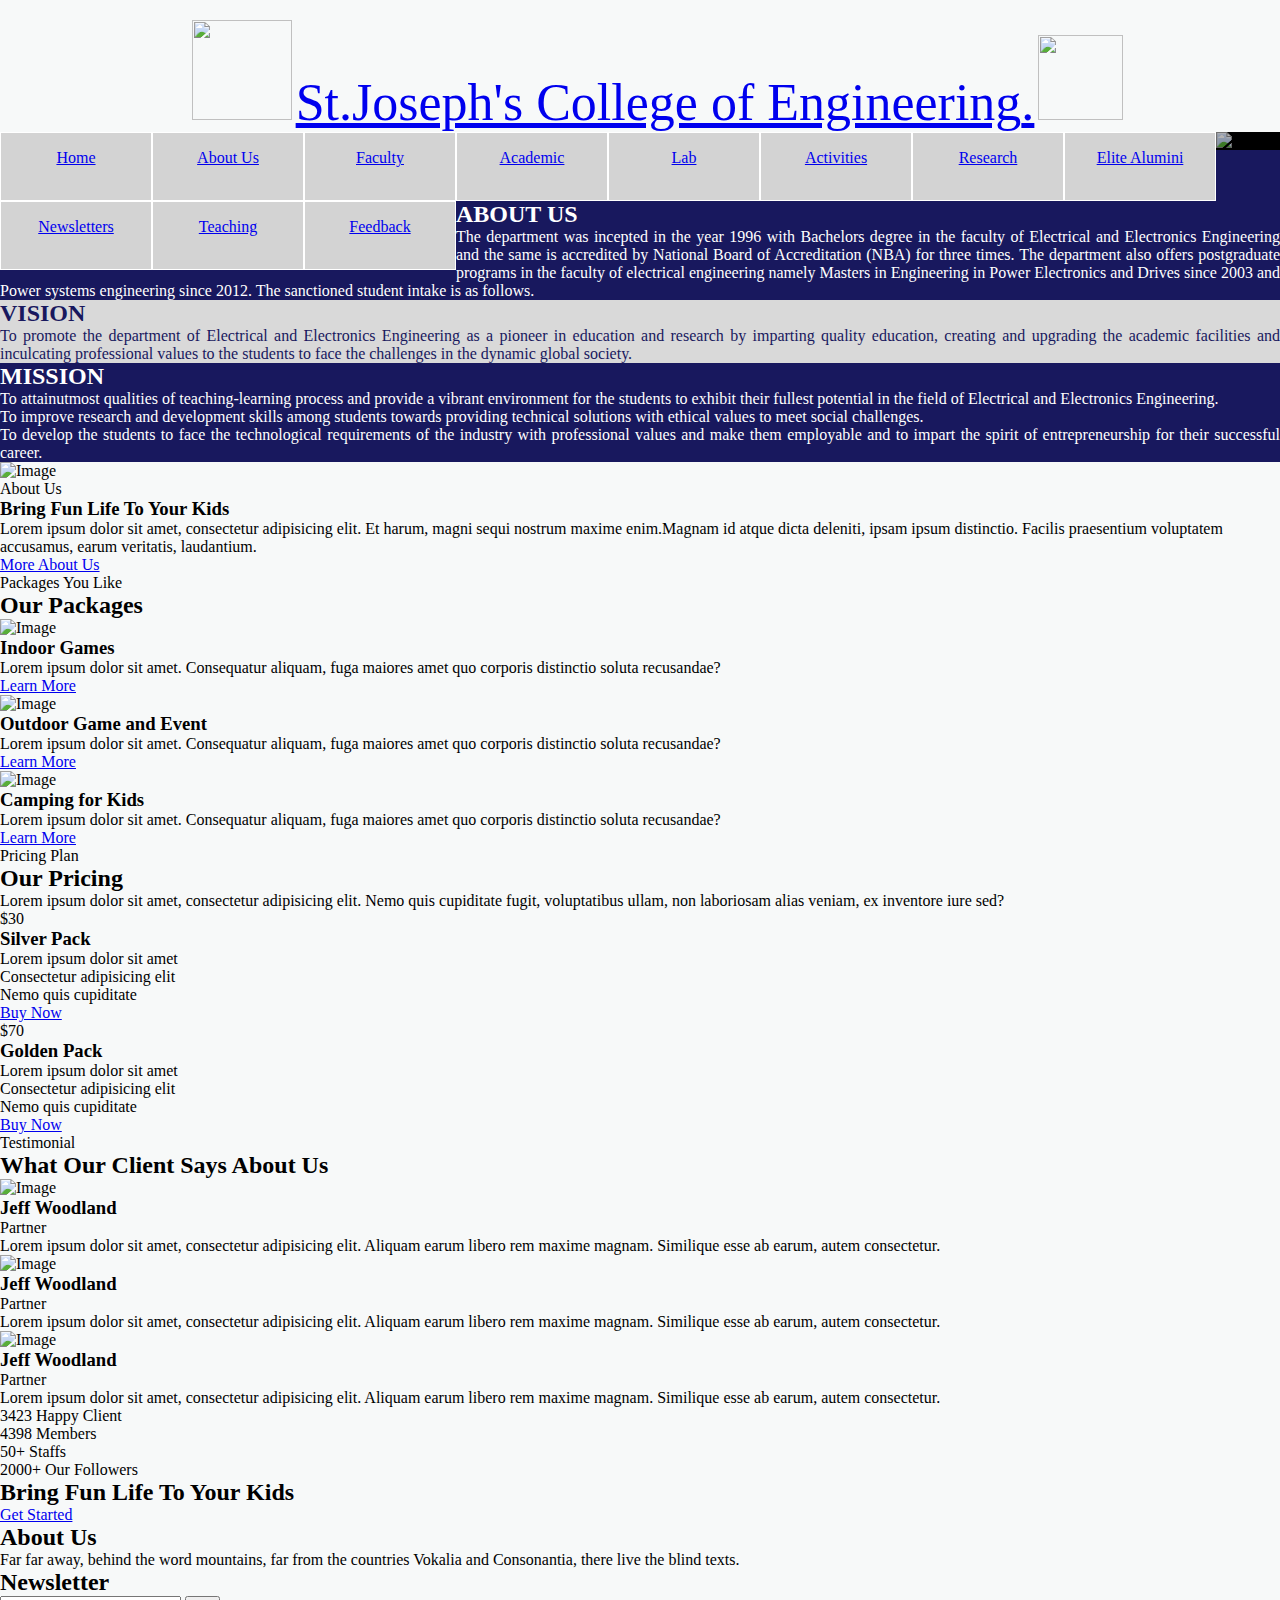
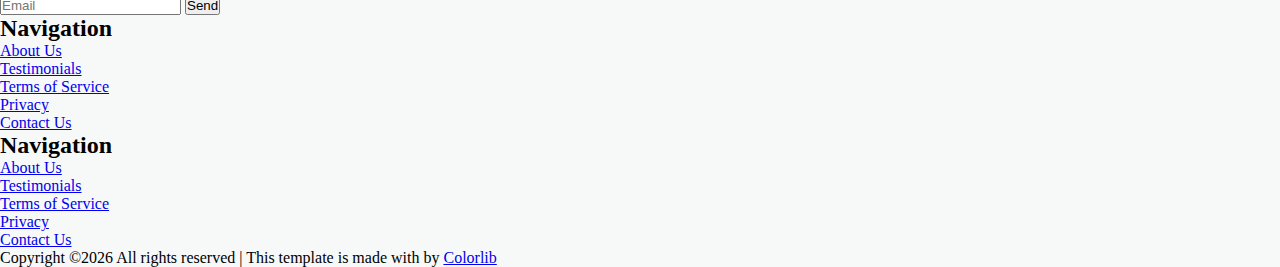
==== index1.html @ 55a64c1e "Add files via upload" ====
<!doctype html>
<html lang="en">
<style>
	*{
		margin: 0px;
		padding: 0px;
	}
	body {
		background-color: #F7F9F9;
		margin-top: 20px;
		
	}
	#container ul{
		list-style: none;
	}
	#container ul li{
		background-color: #D3D3D3;
		width: 150px;
		border: 1px solid white;
		height: 67px;
		line-height: 50px;
		text-align: center; 
		float:left;
		color: white;
	}
	#container ul li:hover{
		background-color: #85C1E9;
	}
	#container ul ul{
		display: none;
	}
	#container ul li:hover > ul{
		display: block;
	}	
</style>	
  <head>
    <title>EEE Department | SJCE</title>
    <meta charset="utf-8">
    <meta name="viewport" content="width=device-width, initial-scale=1, shrink-to-fit=no">

    <link href="https://fonts.googleapis.com/css?family=DM+Sans:300,400,700|Indie+Flower" rel="stylesheet">
    

    <link rel="stylesheet" href="fonts/icomoon/style.css">
    <link rel="stylesheet" href="css/bootstrap.min.css">
    <link rel="stylesheet" href="css/bootstrap-datepicker.css">
    <link rel="stylesheet" href="css/jquery.fancybox.min.css">
    <link rel="stylesheet" href="css/owl.carousel.min.css">
    <link rel="stylesheet" href="css/owl.theme.default.min.css">
    <link rel="stylesheet" href="fonts/flaticon/font/flaticon.css">
    <link rel="stylesheet" href="css/aos.css">

    <!-- MAIN CSS -->
    <link rel="stylesheet" href="css/style.css">

  </head>

  <body data-spy="scroll" data-target=".site-navbar-target" data-offset="300">

    
    <div class="site-wrap" id="home-section">

      <div class="site-mobile-menu site-navbar-target">
        <div class="site-mobile-menu-header">
          <div class="site-mobile-menu-close mt-3">
            <span class="icon-close2 js-menu-toggle"></span>
          </div>
        </div>
        <div class="site-mobile-menu-body"></div>
      </div>



      <header class="site-navbar site-navbar-target" role="banner">

        <div class="container mb-3" style="align-content: center; text-align: center; position: center">
          <div class="d-flex align-items-center" style="align-content: center;text-align: center; padding-left: 35px">
            <div class="site-logo mr-auto" style="text-align: center; position: center">
              <img src="images/SJCE%20Logo.png" height="100px" width="100px">
              <a href="index.html" style="font-size: 52px">St.Joseph's College of Engineering<span class="text-primary">.</span></a>
              <img src="images/26thYear.png" height="85px" width="85px">
            </div>
          </div>
        </div>


        <div id="container">
          <ul>
		          <li><a href="home.html" class="nav-link">Home</a></li>	  
                  <li><a href="about us.html" class="nav-link">About Us</a></li>
                  <li><a href="faculty.html" class="nav-link">Faculty</a>
					  <ul>
						  <li><a href="profile.html" class="nav-link">Profile</a></li>
						  <li><a href="publication.html" class="nav-link">Publication</a></li>
						  <li><a href="FDP&worshop.html" class="nav-link">FDP & Worshop</a></li>
				      </ul>		  
			      </li>
                  <li><a href="academic.html" class="nav-link">Academic</a>
					  <ul>
						  <li><a href="placement Records.html" class="nav-link">Placement Records</a></li>
						  <li><a href="university ranks.html" class="nav-link">University Ranks</a></li>
						  <li><a href="syllabus.html" class="nav-link">Syllabus</a></li>						 
						  <li><a href="anna university rank holders.html" class="nav-link">Rank Holders AU </a></li>
						  <li><a href="department toppers.html" class="nav-link">Department Toppers</a></li>
						  <li><a href="higher studies details.html" class="nav-link">Higher Studies Details</a></li>
			              <li><a href="advisory board member.html" class="nav-link">Advisory Board Member</a></li>
						  <li><a href="magazine.html" class="nav-link">Magazine</a></li>
					  </ul>
				  </li>
                  <li><a href="lab.html" class="nav-link">Lab</a></li>	
			      <li><a href="activities.html" class="nav-link">Activities</a>
					  <ul>
						  <li><a href="iv.html" class="nav-link">Industrial Visit</a></li>
						  <li><a href="ngo and activities.html" class="nav-link">NGO Activity</a></li>
						  <li><a href="gl.html" class="nav-link">Guest Lecture</a></li>
						  <li><a href="sympo.html" class="nav-link">Symposium</a></li>
						  <li><a href="ieee.html" class="nav-link">IEEE</a></li>
						  <li><a href="edcell.html" class="nav-link">ED Cell</a></li>
					  </ul>	  
					  
			      </li>
				  <li><a href="research.html" class="nav-link">Research</a>
					  <ul>
						  <li><a href="funded projects.html" class="nav-link">Funded Projects</a></li>
						  <li><a href="mou and activities.html" class="nav-link">MOU & Activities</a></li>
						  <li><a href="nodal center.html" class="nav-link">Nodal Center</a></li>
						  <li><a href="supervisor and student.html" class="nav-link">Supervisor and Student</a></li>
					  </ul>	  
			      </li>
			      <li><a href="elitealumini.html" class="nav-link">Elite Alumini</a></li>
				  <li><a href="newsletters.html" class="nav-link">Newsletters</a></li>
				  <li><a href="teaching.html" class="nav-link">Teaching</a></li>
				  <li><a href="feedback.html" class="nav-link">Feedback</a></li>                  
          </ul>
        </div>

       

      </header>

    <div class="ftco-blocks-cover-1">
       
      <div class="site-section-cover overlay" style="align-items: center; background-color: #000000">
          <img src="images/IMG_20190727_101629-scaled.jpg" alt="Image" class="img-fluid" style="opacity: 0.7">
      </div>
    </div>

      <div class="site-section">
        <div class="container">
          <div class="row">
            <div class="block-2 red" style="background-color: #18185e; color: #FFFFFF">
              <span class="wrap-icon" style="background-color: #3c3ca3">
                  <span class="icon-home"></span>
              </span>
              <h2>ABOUT US</h2>
              <p align="justify" style="color: #FFFFFF">The department was incepted in the year 1996 with Bachelors degree in the faculty of Electrical and Electronics Engineering and the same is accredited by National Board of Accreditation (NBA) for three times. The department also offers postgraduate programs in the faculty of electrical engineering namely Masters in Engineering in Power Electronics and Drives since 2003 and Power systems engineering since 2012. The sanctioned student intake is as follows.</p>
            </div>
          </div>
          <div class="row">
            <div class="block-2 yellow" style="background-color: #d9d9d9; color: #18185e">
              <span class="wrap-icon" style="background-color: #9e9e9e">
                <span class="icon-person" style="color: #18185e"></span>
              </span>
              <h2 style="color: #18185e">VISION</h2>
              <p align="justify" style="color: #18185e">To promote the department of Electrical and Electronics Engineering as a pioneer in education and research by imparting quality education, creating and upgrading the academic facilities and inculcating professional values to the students to face the challenges in the dynamic global society.</p>
            </div>
          </div>
          <div class="row">
            <div class="block-2 teal" style="background-color: #18185e; color: #FFFFFF">
                <span class="wrap-icon" style="background-color: #3c3ca3">
                    <span class="icon-cog"></span>
                </span>
              <h2>MISSION</h2>
              <p align="justify">
              <ul style="text-align: justify">
                <li>To attainutmost qualities of teaching-learning process and provide a vibrant environment for the students to exhibit their fullest potential in the field of Electrical and Electronics Engineering.</li>
                <li>To improve research and development skills among students towards providing technical solutions with ethical values to meet social challenges.</li>
                <li>To develop the students to face the technological requirements of the industry with professional values and make them employable and to impart the spirit of entrepreneurship for their successful career.</li>
              </ul>
              </p>
            </div>
          </div>
        </div>
      </div>
    </div>

    <div class="site-section bg-light">
      <div class="container">
        <div class="row">
          <div class="col-md-6 mb-5 mb-md-0">
            <img src="images/img_1.jpg" alt="Image" class="img-fluid">
          </div>
          <div class="col-md-5 ml-auto pl-md-5">
            <span class="text-cursive h5 text-red">About Us</span>
            <h3 class="text-black">Bring Fun Life To Your Kids</h3>
            <p><span>Lorem ipsum dolor sit amet, consectetur adipisicing elit. Et harum, magni sequi nostrum maxime enim.</span><span>Magnam id atque dicta deleniti, ipsam ipsum distinctio. Facilis praesentium voluptatem accusamus, earum veritatis, laudantium.</span></p>

            <p class="mt-5"><a href="#" class="btn btn-warning py-4 btn-custom-1">More About Us</a></p>
          </div>
        </div>
      </div>
    </div>


    <div class="site-section bg-info">
      <div class="container">
        <div class="row mb-5">
          <div class="col-12 text-center">
            <span class="text-cursive h5 text-red d-block">Packages You Like</span>
            <h2 class="text-white">Our Packages</h2>
          </div>
        </div>
        <div class="row">
          <div class="col-lg-4 mb-4 mb-lg-0">
            <div class="package text-center bg-white">
              <span class="img-wrap"><img src="images/flaticon/svg/001-jigsaw.svg" alt="Image" class="img-fluid"></span>
              <h3 class="text-teal">Indoor Games</h3>
              <p>Lorem ipsum dolor sit amet. Consequatur aliquam, fuga maiores amet quo corporis distinctio soluta recusandae?</p>
              <p><a href="#" class="btn btn-primary btn-custom-1 mt-4">Learn More</a></p>
            </div>
          </div>
          <div class="col-lg-4 mb-4 mb-lg-0">
            <div class="package text-center bg-white">
              <span class="img-wrap"><img src="images/flaticon/svg/002-target.svg" alt="Image" class="img-fluid"></span>
              <h3 class="text-success">Outdoor Game and Event</h3>
              <p>Lorem ipsum dolor sit amet. Consequatur aliquam, fuga maiores amet quo corporis distinctio soluta recusandae?</p>
              <p><a href="#" class="btn btn-warning btn-custom-1 mt-4">Learn More</a></p>
            </div>
          </div>
          <div class="col-lg-4 mb-4 mb-lg-0">
            <div class="package text-center bg-white">
              <span class="img-wrap"><img src="images/flaticon/svg/003-mission.svg" alt="Image" class="img-fluid"></span>
              <h3 class="text-danger">Camping for Kids</h3>
              <p>Lorem ipsum dolor sit amet. Consequatur aliquam, fuga maiores amet quo corporis distinctio soluta recusandae?</p>
              <p><a href="#" class="btn btn-success btn-custom-1 mt-4">Learn More</a></p>
            </div>
          </div>
        </div>
      </div>
    </div>

    <div class="site-section">
      <div class="container">
        <div class="row">
          <div class="col-md-4">
            <span class="text-cursive h5 text-red d-block">Pricing Plan</span>
            <h2 class="text-black">Our Pricing</h2>
            <p>Lorem ipsum dolor sit amet, consectetur adipisicing elit. Nemo quis cupiditate fugit, voluptatibus ullam, non laboriosam alias veniam, ex inventore iure sed?</p>
          </div>
          <div class="col-md-4">
            <div class="pricing teal">
              <span class="price">
                <span>$30</span>
              </span>
              <h3>Silver Pack</h3>
              <ul class="ul-check list-unstyled teal">
                <li>Lorem ipsum dolor sit amet</li>  
                <li>Consectetur adipisicing elit</li>
                <li>Nemo quis cupiditate</li>
              </ul>
              <p><a href="#" class="btn btn-teal btn-custom-1 mt-4">Buy Now</a></p>
            </div>
          </div>
          <div class="col-md-4">
            <div class="pricing danger">
              <span class="price">
                <span>$70</span>
              </span>
              <h3>Golden Pack</h3>
              <ul class="ul-check list-unstyled danger">
                <li>Lorem ipsum dolor sit amet</li>  
                <li>Consectetur adipisicing elit</li>
                <li>Nemo quis cupiditate</li>
              </ul>
              <p><a href="#" class="btn btn-danger btn-custom-1 mt-4">Buy Now</a></p>
            </div>
          </div>
        </div>
      </div>
    </div>
    
    <div class="site-section bg-light">
      <div class="container">
        <div class="row mb-5">
          <div class="col-12 text-center">
            <span class="text-cursive h5 text-red d-block">Testimonial</span>
            <h2 class="text-black">What Our Client Says About Us</h2>
          </div>
        </div>
        <div class="row justify-content-center">
          <div class="col-md-8">
            <div class="testimonial-3-wrap">
              

              <div class="owl-carousel nonloop-block-13">
                <div class="testimonial-3 d-flex">
                  <div class="vcard-wrap mr-5">
                    <img src="images/person_1.jpg" alt="Image" class="vcard img-fluid">
                  </div>
                  <div class="text">
                    <h3>Jeff Woodland</h3>
                    <p class="position">Partner</p>
                    <p>Lorem ipsum dolor sit amet, consectetur adipisicing elit. Aliquam earum libero rem maxime magnam. Similique esse ab earum, autem consectetur.</p>
                  </div>
                </div>

                <div class="testimonial-3 d-flex">
                  <div class="vcard-wrap mr-5">
                    <img src="images/person_3.jpg" alt="Image" class="vcard img-fluid">
                  </div>
                  <div class="text">
                    <h3>Jeff Woodland</h3>
                    <p class="position">Partner</p>
                    <p>Lorem ipsum dolor sit amet, consectetur adipisicing elit. Aliquam earum libero rem maxime magnam. Similique esse ab earum, autem consectetur.</p>
                  </div>
                </div>

                <div class="testimonial-3 d-flex">
                  <div class="vcard-wrap mr-5">
                    <img src="images/person_2.jpg" alt="Image" class="vcard img-fluid">
                  </div>
                  <div class="text">
                    <h3>Jeff Woodland</h3>
                    <p class="position">Partner</p>
                    <p>Lorem ipsum dolor sit amet, consectetur adipisicing elit. Aliquam earum libero rem maxime magnam. Similique esse ab earum, autem consectetur.</p>
                  </div>
                </div>
              </div>

            </div>
          </div>
        </div>
        <div class="row mt-5 justify-content-center">

          <div class="col-md-8">
            

            <div class="row">
              <div class="col-lg-3 text-center">
                <span class="text-teal h2 d-block">3423</span>
                <span>Happy Client</span>
              </div>
              <div class="col-lg-3 text-center">
                <span class="text-yellow h2 d-block">4398</span>
                <span>Members</span>
              </div>
              <div class="col-lg-3 text-center">
                <span class="text-success h2 d-block">50+</span>
                <span>Staffs</span>
              </div>
              <div class="col-lg-3 text-center">
                <span class="text-danger h2 d-block">2000+</span>
                <span>Our Followers</span>
              </div>
            </div>

          </div>
        </div>
      </div>
    </div>


    <div class="site-section py-5 bg-warning">
      <div class="container">
        <div class="row justify-content-center">
          <div class="col-md-12 d-flex">
          <h2 class="text-white m-0">Bring Fun Life To Your Kids</h2>
          <a href="#" class="btn btn-primary btn-custom-1 py-3 px-5 ml-auto">Get Started</a>
          </div>
        </div>
      </div>
    </div>

    

    <footer class="site-footer">
      <div class="container">
        <div class="row">
          <div class="col-lg-4">
            <h2 class="footer-heading mb-3">About Us</h2>
                <p class="mb-5">Far far away, behind the word mountains, far from the countries Vokalia and Consonantia, there live the blind texts. </p>

                <h2 class="footer-heading mb-4">Newsletter</h2>
                <form action="#" class="d-flex" class="subscribe">
                  <input type="text" class="form-control mr-3" placeholder="Email">
                  <input type="submit" value="Send" class="btn btn-primary">
                </form>
          </div>
          <div class="col-lg-8 ml-auto">
            <div class="row">
              <div class="col-lg-4 ml-auto">
                <h2 class="footer-heading mb-4">Navigation</h2>
                <ul class="list-unstyled">
                  <li><a href="#">About Us</a></li>
                  <li><a href="#">Testimonials</a></li>
                  <li><a href="#">Terms of Service</a></li>
                  <li><a href="#">Privacy</a></li>
                  <li><a href="#">Contact Us</a></li>
                </ul>
              </div>
              <div class="col-lg-4">
                <h2 class="footer-heading mb-4">Navigation</h2>
                <ul class="list-unstyled">
                  <li><a href="#">About Us</a></li>
                  <li><a href="#">Testimonials</a></li>
                  <li><a href="#">Terms of Service</a></li>
                  <li><a href="#">Privacy</a></li>
                  <li><a href="#">Contact Us</a></li>
                </ul>
                
              </div>

              
              
            </div>
          </div>
        </div>
        <div class="row pt-5 mt-5 text-center">
          <div class="col-md-12">
            <div class="border-top pt-5">
              <p>
            <!-- Link back to Colorlib can't be removed. Template is licensed under CC BY 3.0. -->
            Copyright &copy;<script>document.write(new Date().getFullYear());</script> All rights reserved | This template is made with <i class="icon-heart text-danger" aria-hidden="true"></i> by <a href="https://colorlib.com" target="_blank" >Colorlib</a>
            <!-- Link back to Colorlib can't be removed. Template is licensed under CC BY 3.0. -->
            </p>
            </div>
          </div>

        </div>
      </div>
    </footer>

    </div>

    <script src="js/jquery-3.3.1.min.js"></script>
    <script src="js/jquery-migrate-3.0.0.js"></script>
    <script src="js/popper.min.js"></script>
    <script src="js/bootstrap.min.js"></script>
    <script src="js/owl.carousel.min.js"></script>
    <script src="js/jquery.sticky.js"></script>
    <script src="js/jquery.waypoints.min.js"></script>
    <script src="js/jquery.animateNumber.min.js"></script>
    <script src="js/jquery.fancybox.min.js"></script>
    <script src="js/jquery.stellar.min.js"></script>
    <script src="js/jquery.easing.1.3.js"></script>
    <script src="js/bootstrap-datepicker.min.js"></script>
    <script src="js/aos.js"></script>

    <script src="js/main.js"></script>

  </body>

</html>
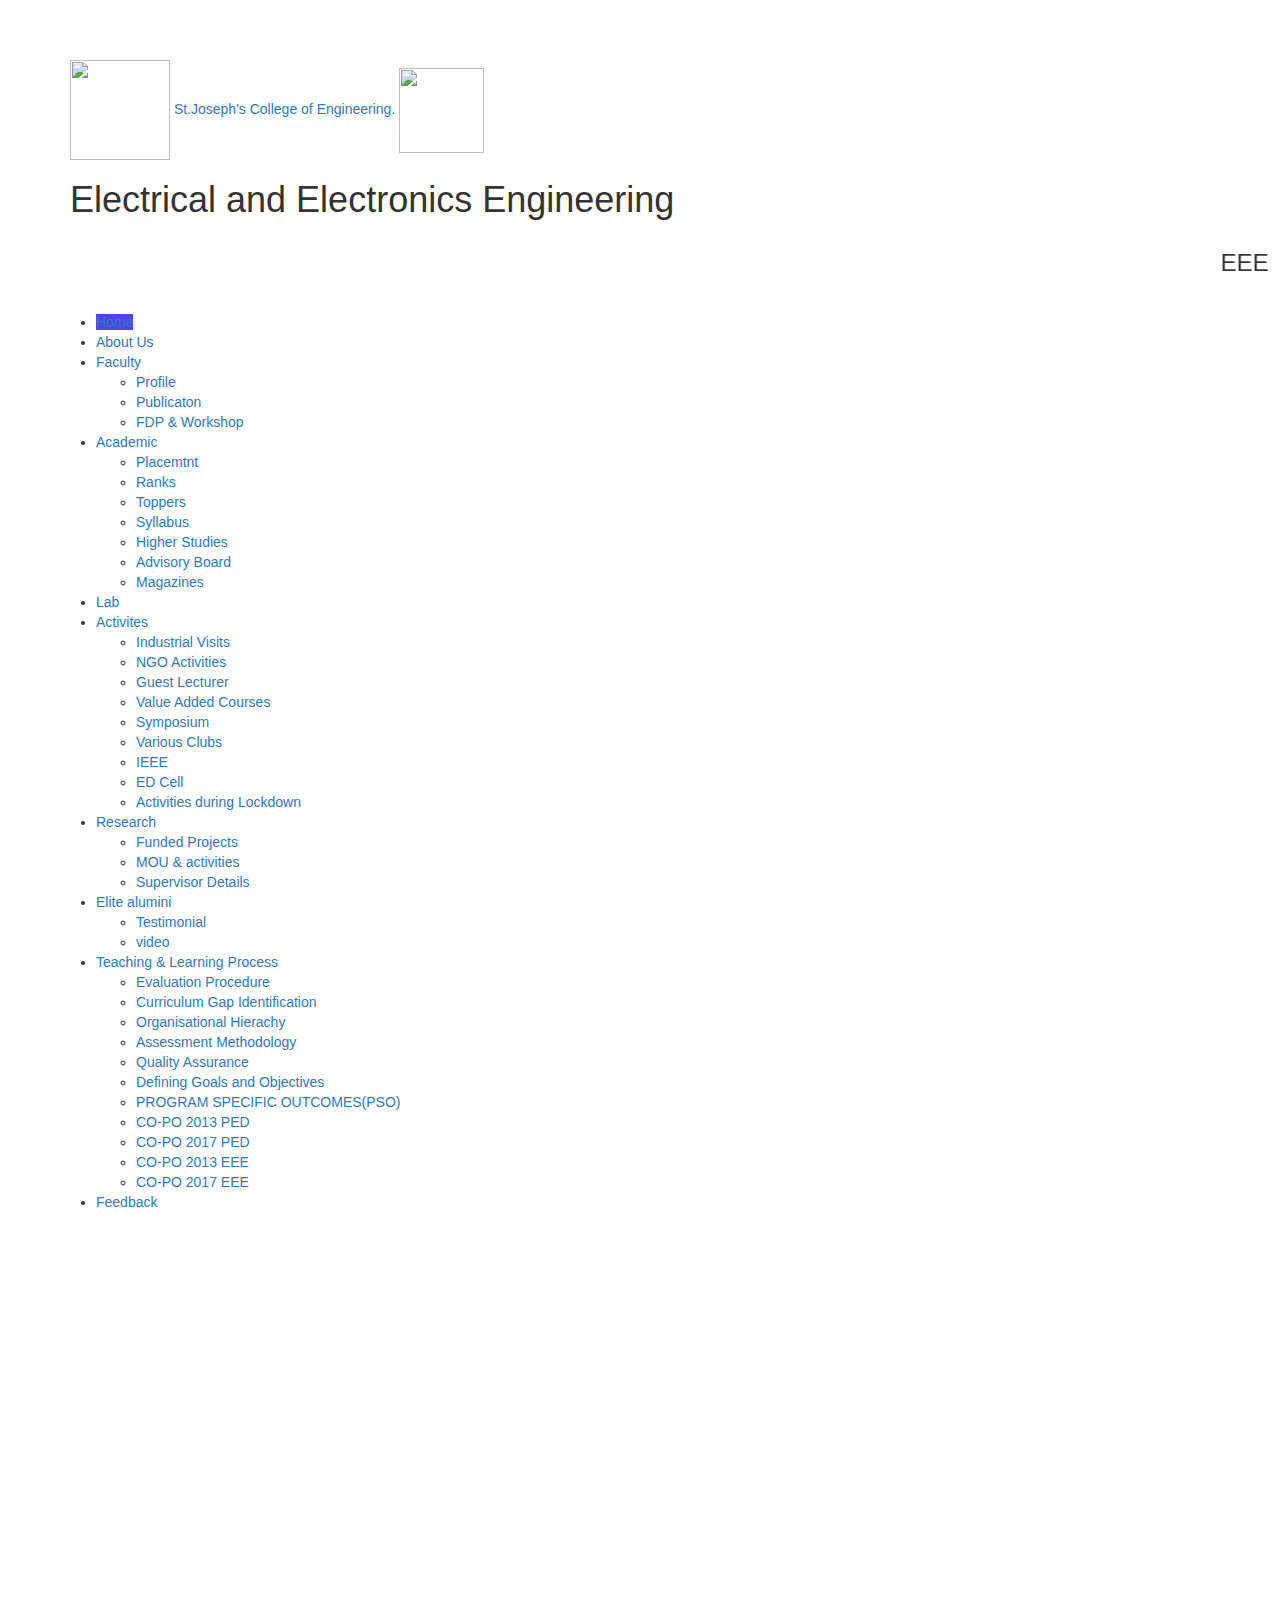
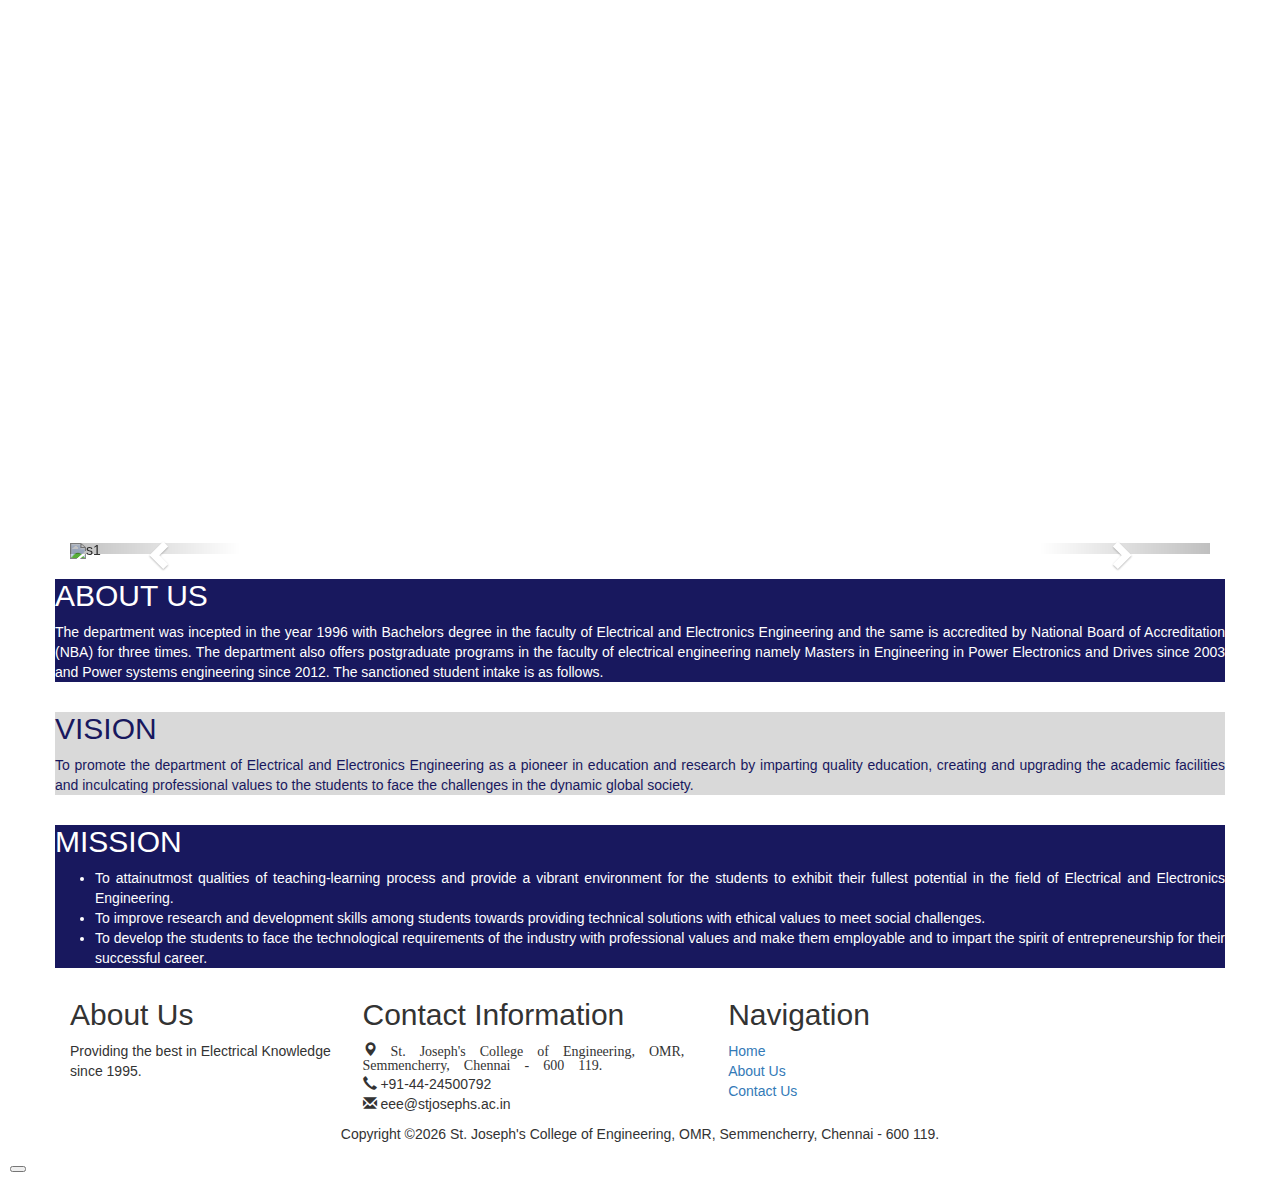
==== commit c28c42ba: "Add files via upload" ====
--- a/index1.html
+++ b/index1.html
@@ -1,38 +1,5 @@
 <!doctype html>
-<html lang="en">
-<style>
-	*{
-		margin: 0px;
-		padding: 0px;
-	}
-	body {
-		background-color: #F7F9F9;
-		margin-top: 20px;
-		
-	}
-	#container ul{
-		list-style: none;
-	}
-	#container ul li{
-		background-color: #D3D3D3;
-		width: 150px;
-		border: 1px solid white;
-		height: 67px;
-		line-height: 50px;
-		text-align: center; 
-		float:left;
-		color: white;
-	}
-	#container ul li:hover{
-		background-color: #85C1E9;
-	}
-	#container ul ul{
-		display: none;
-	}
-	#container ul li:hover > ul{
-		display: block;
-	}	
-</style>	
+<html lang="en">	
   <head>
     <title>EEE Department | SJCE</title>
     <meta charset="utf-8">
@@ -49,110 +16,263 @@
     <link rel="stylesheet" href="css/owl.theme.default.min.css">
     <link rel="stylesheet" href="fonts/flaticon/font/flaticon.css">
     <link rel="stylesheet" href="css/aos.css">
+    <!bootstrap>
+    <link rel="stylesheet" href="bootstrap/css/bootstrap.min.css" type="text/css">
+    <!-- jQuery library -->
+    <script src="bootstrap/js/jquery-3.5.1.min.js"></script>
+    <!-- Latest compiled and minified JavaScript -->
+    <script src="bootstrap/js/bootstrap.min.js"></script>
+    <!slider>
+    <link rel="stylesheet" href="https://maxcdn.bootstrapcdn.com/bootstrap/3.4.1/css/bootstrap.min.css">
+    <script src="https://ajax.googleapis.com/ajax/libs/jquery/3.5.1/jquery.min.js"></script>
+    <script src="https://maxcdn.bootstrapcdn.com/bootstrap/3.4.1/js/bootstrap.min.js"></script>
 
     <!-- MAIN CSS -->
     <link rel="stylesheet" href="css/style.css">
+    <style>
+        body{
+            padding: 10px;
+            margin-top:10px;
+        }
+        #myBtn{
+            right: 30px;
+        }
+        .parallax {
+  /* The image used */
+  background-image: url("images/IMG_20190727_101629-scaled.jpg");
+   
+
+  /* Set a specific height */
+  min-height: 800px;
+  height: auto;
+  border-radius: 0px 0px 120px;
+
+  /* Create the parallax scrolling effect */
+  background-attachment: fixed;
+  background-position: center;
+  background-repeat: no-repeat;
+  background-size: cover;
+  
+}
+    </style>
 
   </head>
-
-  <body data-spy="scroll" data-target=".site-navbar-target" data-offset="300">
-
-    
-    <div class="site-wrap" id="home-section">
-
-      <div class="site-mobile-menu site-navbar-target">
-        <div class="site-mobile-menu-header">
-          <div class="site-mobile-menu-close mt-3">
-            <span class="icon-close2 js-menu-toggle"></span>
-          </div>
-        </div>
-        <div class="site-mobile-menu-body"></div>
-      </div>
-
-
+  <body data-spy="scroll" data-target=".site-navbar-target" data-offset="300" class="body">
 
       <header class="site-navbar site-navbar-target" role="banner">
-
-        <div class="container mb-3" style="align-content: center; text-align: center; position: center">
-          <div class="d-flex align-items-center" style="align-content: center;text-align: center; padding-left: 35px">
-            <div class="site-logo mr-auto" style="text-align: center; position: center">
-              <img src="images/SJCE%20Logo.png" height="100px" width="100px">
-              <a href="index.html" style="font-size: 52px">St.Joseph's College of Engineering<span class="text-primary">.</span></a>
+          <div class="parallax">
+              <div class="contain">
+        <div class="container mb-3">
+          <div class="d-flex align-items-center heading">
+              <div class="site-logo mr-auto"><br><br> 
+             <img src="images/SJCE%20Logo.png" height="100px" width="100px">
+              <a href="index.html">St.Joseph's College of Engineering<span class="text-primary">.</span></a>
               <img src="images/26thYear.png" height="85px" width="85px">
             </div>
           </div>
-        </div>
-
-
-        <div id="container">
-          <ul>
-		          <li><a href="home.html" class="nav-link">Home</a></li>	  
-                  <li><a href="about us.html" class="nav-link">About Us</a></li>
-                  <li><a href="faculty.html" class="nav-link">Faculty</a>
-					  <ul>
-						  <li><a href="profile.html" class="nav-link">Profile</a></li>
-						  <li><a href="publication.html" class="nav-link">Publication</a></li>
-						  <li><a href="FDP&worshop.html" class="nav-link">FDP & Worshop</a></li>
-				      </ul>		  
-			      </li>
-                  <li><a href="academic.html" class="nav-link">Academic</a>
-					  <ul>
-						  <li><a href="placement Records.html" class="nav-link">Placement Records</a></li>
-						  <li><a href="university ranks.html" class="nav-link">University Ranks</a></li>
-						  <li><a href="syllabus.html" class="nav-link">Syllabus</a></li>						 
-						  <li><a href="anna university rank holders.html" class="nav-link">Rank Holders AU </a></li>
-						  <li><a href="department toppers.html" class="nav-link">Department Toppers</a></li>
-						  <li><a href="higher studies details.html" class="nav-link">Higher Studies Details</a></li>
-			              <li><a href="advisory board member.html" class="nav-link">Advisory Board Member</a></li>
-						  <li><a href="magazine.html" class="nav-link">Magazine</a></li>
-					  </ul>
-				  </li>
-                  <li><a href="lab.html" class="nav-link">Lab</a></li>	
-			      <li><a href="activities.html" class="nav-link">Activities</a>
-					  <ul>
-						  <li><a href="iv.html" class="nav-link">Industrial Visit</a></li>
-						  <li><a href="ngo and activities.html" class="nav-link">NGO Activity</a></li>
-						  <li><a href="gl.html" class="nav-link">Guest Lecture</a></li>
-						  <li><a href="sympo.html" class="nav-link">Symposium</a></li>
-						  <li><a href="ieee.html" class="nav-link">IEEE</a></li>
-						  <li><a href="edcell.html" class="nav-link">ED Cell</a></li>
-					  </ul>	  
-					  
-			      </li>
-				  <li><a href="research.html" class="nav-link">Research</a>
-					  <ul>
-						  <li><a href="funded projects.html" class="nav-link">Funded Projects</a></li>
-						  <li><a href="mou and activities.html" class="nav-link">MOU & Activities</a></li>
-						  <li><a href="nodal center.html" class="nav-link">Nodal Center</a></li>
-						  <li><a href="supervisor and student.html" class="nav-link">Supervisor and Student</a></li>
-					  </ul>	  
-			      </li>
-			      <li><a href="elitealumini.html" class="nav-link">Elite Alumini</a></li>
-				  <li><a href="newsletters.html" class="nav-link">Newsletters</a></li>
-				  <li><a href="teaching.html" class="nav-link">Teaching</a></li>
-				  <li><a href="feedback.html" class="nav-link">Feedback</a></li>                  
-          </ul>
-        </div>
-
-       
-
-      </header>
-
-    <div class="ftco-blocks-cover-1">
-       
-      <div class="site-section-cover overlay" style="align-items: center; background-color: #000000">
-          <img src="images/IMG_20190727_101629-scaled.jpg" alt="Image" class="img-fluid" style="opacity: 0.7">
-      </div>
-    </div>
-
-      <div class="site-section">
+            <div class="headings">
+                  <h1>Electrical and Electronics Engineering</h1>
+              </div>
+        </div>
+          <marquee behavior="scroll" direction="left"><strong><h3>
+            EEE Information brochure<a href=https://flipbookpdf.net/web/site/df29bc6e1c95cf1c2cc6033966aa76c3e1cb487d202006.pdf.html
+            > - Click here </a>
+            | Press Release<a href="PR.pdf"> - Click here</a>
+            | Activities during lockdown<a href="lockdown.html"> - Click here</a>
+            | Awards<a href="award.pdf"> - Click here</a>
+            | Newsletters<a href="newsletter.html"> - Click here</a>
+            </marquee><br><br>
+     
+          <div class="container-fluid" id="main" role="main">
+            <nav class="navbar">
+                <div class="container-fluid">
+                    <div class="navbar-header">
+                        <button type="button" class="navbar navbar-default navbar-toggle navbar-fixed-top" data-toggle="collapse" data-target="#mynavbar" id="nav">
+                           <span class="glyphicon glyphicon-align-justify" style="color: blue"></span>
+                        </button>
+                    </div>
+                    <div class="collapse navbar-collapse" id="mynavbar">
+                         <ul class="menu">
+                            <li><a href="index.html" style="background-color:#5144e3">Home</a></li>
+                            <li><a href="index.html#about">About Us</a></li>
+                            <li><a href="#s1">Faculty</a>
+                                <ul class="submenu">
+                                    <li><a href="profile.html">Profile</a></li>
+                                    <li><a href="publication.html">Publicaton</a></li>
+                                    <li><a href="fdp.html">FDP & Workshop</a></li>
+                                </ul>
+                            </li>
+                            <li class="active"><a href="#s2">Academic</a>
+                                <ul class="submenu">
+                                    <li><a href="placement.html">Placemtnt</a></li>
+                                    <li><a href="rank.html">Ranks</a></li>
+                                    <li><a href="depttoppers.html">Toppers</a></li>
+                                    <li><a href="syllabus.html">Syllabus</a></li>
+                                    <li><a href="higherstudies.html">Higher Studies</a></li>
+                                    <li><a href="abm.html">Advisory Board</a></li>
+                                    <li><a href="magazines.html">Magazines</a></li>
+                                </ul>
+                            </li>
+                            <li><a href="lab.html">Lab</a></li>
+                            <li class="active"><a href="#s2">Activites</a>
+                                <ul class="submenu">
+                                    <li><a href="iv.html">Industrial Visits</a></li>
+                                    <li><a href="ngo.html">NGO Activities</a></li>
+                                    <li><a href="guestlecture.html">Guest Lecturer</a></li>
+                                    <li><a href="value.html">Value Added Courses</a></li>
+                                    <li><a href="sympo.html">Symposium </a></li>
+                                    <li><a href="clubs.html">Various Clubs</a></li>
+                                    <li><a href="ieee.html">IEEE</a></li>
+                                    <li><a href="ed.html">ED Cell</a></li>
+                                    <li><a href="lockdown.html">Activities during Lockdown</a></li>
+                                </ul>
+                            </li>
+                            <li class="active"><a href="#s2">Research</a>
+                                <ul class="submenu">
+                                    <li><a href="Fund.pdf">Funded Projects</a></li>
+                                    <li><a href="https://flipbookpdf.net/web/site/f7c21a1229a4a8211726a40fb14214e0ac1574b4202007.pdf.html">MOU & activities</a></li>
+
+                                    <li><a href="supervisor.html">Supervisor Details</a></li>
+                                </ul>
+                            </li>
+                            <li class="active"><a href="#s2">Elite alumini</a>
+                                <ul class="submenu">
+                                    <li><a href="https://xzawupwkzu7awk9zkgsnjg-on.drv.tw/test1120/mobile">Testimonial</a></li>
+                                    <li><a href="alumini video.html">video</a></li>
+                                </ul>
+                            </li>
+                            <li class="active"><a href="#s2">Teaching & Learning Process </a>
+                                <ul class="submenu">
+                                    <li><a href="evaluation procedure for the project.html">Evaluation Procedure</a></li>
+                                    <li><a href="gap.html">Curriculum Gap Identification</a></li>
+                                    <li><a href="organisationchart.html">Organisational Hierachy</a></li>
+                                    <li><a href="images/eee/assesment.jpg">Assessment Methodology</a></li>
+                                    <li><a href="quality.html">Quality Assurance </a></li>
+                                    <li><a href="nba.html">Defining Goals and Objectives</a></li>
+                                    <li><a href="PSO.pdf">PROGRAM SPECIFIC OUTCOMES(PSO)</a></li>
+                                    <li><a href="https://flipbookpdf.net/web/site/5a5c407d282fcebadcb644de159a91bf54f3c336202007.pdf.html">CO-PO 2013 PED </a></li>
+                                    <li><a href="https://flipbookpdf.net/web/site/a3bd483b1429262d99c75feb2fd2d81b353a0689202007.pdf.html">CO-PO 2017 PED</a></li>
+                                    <li><a href="https://flipbookpdf.net/web/site/71d9d2ed541b46a923539309526d47b18cd18651202007.pdf.html">CO-PO 2013 EEE </a></li>
+                                    <li><a href="https://flipbookpdf.net/web/site/c8d5b8e9c5ddecadbc06df6972ba9c1dc145fafb202007.pdf.html">CO-PO 2017 EEE</a></li>
+                                </ul>
+                            </li>
+                             <li class="active"><a href="http://stjosephs.ac.in/FeedBackall.html">Feedback</a></li>
+                        </ul>     
+                    </div>                
+                </div>
+            </nav>
+          </div>
+      </div>
+      </div>
+        </header>
+      <script>
+            $(document).ready(function(){
+            $("#nav").click(function(){
+              $("#mynavbar").toggle();
+            });
+          }); 
+      </script>
+    <!slider code>
+    <div style="margin-top:900px; height:auto;">
+    <div class="container">
+        <div id="myCarousel" class="carousel slide" data-ride="carousel">
+          <!-- Indicators -->
+          <ol class="carousel-indicators">
+            <li data-target="#myCarousel" data-slide-to="0" class="active"></li>
+            <li data-target="#myCarousel" data-slide-to="1"></li>
+            <li data-target="#myCarousel" data-slide-to="2"></li>
+            <li data-target="#myCarousel" data-slide-to="3"></li>
+            <li data-target="#myCarousel" data-slide-to="4"></li>
+            <li data-target="#myCarousel" data-slide-to="5"></li>
+            <li data-target="#myCarousel" data-slide-to="6"></li>
+            <li data-target="#myCarousel" data-slide-to="7"></li>
+            <li data-target="#myCarousel" data-slide-to="8"></li>
+            <li data-target="#myCarousel" data-slide-to="9"></li>
+            <li data-target="#myCarousel" data-slide-to="10"></li>
+            <li data-target="#myCarousel" data-slide-to="11"></li>
+            <li data-target="#myCarousel" data-slide-to="12"></li>
+            <li data-target="#myCarousel" data-slide-to="13"></li>
+            <li data-target="#myCarousel" data-slide-to="14"></li>
+          </ol>
+
+          <!-- Wrapper for slides -->
+          <div class="carousel-inner" role="listbox">
+            <div class="item active">
+              <img src="images/eee/1.jpg" alt="s1" style="width:100%; height: 100%">
+            </div>
+
+            <div class="item">
+              <img src="images/eee/2.jpg" alt="s2" style="width:100%; height: 100%">
+            </div>
+
+            <div class="item">
+              <img src="images/eee/3.jpg" alt="s3" style="width:100%; height: 100%">
+            </div>
+              <div class="item">
+              <img src="images/eee/4.jpg" alt="s4" style="width:100%; height: 100%">
+            </div>
+
+            <div class="item">
+              <img src="images/eee/5.jpg" alt="s5" style="width:100%; height: 100%">
+            </div>
+              <div class="item">
+              <img src="images/eee/6.jpg" alt="s6" style="width:100%; height: 100%">
+            </div>
+
+            <div class="item">
+              <img src="images/eee/7.jpg" alt="s7" style="width:100%; height: 100%">
+            </div>
+              <div class="item">
+              <img src="images/eee/8.jpg" alt="s8" style="width:100%; height: 100%">
+            </div>
+
+            <div class="item">
+              <img src="images/eee/9.jpg" alt="s9" style="width:100%; height: 100%">
+            </div>
+              <div class="item">
+              <img src="images/eee/10.jpg" alt="s10" style="width:100%; height: 100%">
+            </div>
+
+            <div class="item">
+              <img src="images/eee/11.jpg" alt="s11" style="width:100%; height: 100%">
+            </div>
+              <div class="item">
+              <img src="images/eee/12.jpg" alt="s12" style="width:100%; height: 100%">
+            </div>
+
+            <div class="item">
+              <img src="images/eee/13.jpg" alt="s13" style="width:100%; height: 100%">
+            </div>
+              <div class="item">
+              <img src="images/eee/14.jpg" alt="s14" style="width:100%; height: 100%">
+            </div>
+
+            <div class="item">
+              <img src="images/eee/15.jpg" alt="s15" style="width:100%; height: 100%">
+            </div>
+          </div>
+
+          <!-- Left and right controls -->
+          <a class="left carousel-control" href="#myCarousel" data-slide="prev" style="height: 70%">
+            <span class="glyphicon glyphicon-chevron-left"></span>
+            <span class="sr-only">Previous</span>
+          </a>
+          <a class="right carousel-control" href="#myCarousel" data-slide="next" style="height: 70%">
+            <span class="glyphicon glyphicon-chevron-right"></span>
+            <span class="sr-only">Next</span>
+          </a>
+        </div>
+      </div>
+
+
+      <div class="site-section" id="about">
         <div class="container">
           <div class="row">
             <div class="block-2 red" style="background-color: #18185e; color: #FFFFFF">
               <span class="wrap-icon" style="background-color: #3c3ca3">
                   <span class="icon-home"></span>
               </span>
-              <h2>ABOUT US</h2>
+                <h2>ABOUT US</h2>
               <p align="justify" style="color: #FFFFFF">The department was incepted in the year 1996 with Bachelors degree in the faculty of Electrical and Electronics Engineering and the same is accredited by National Board of Accreditation (NBA) for three times. The department also offers postgraduate programs in the faculty of electrical engineering namely Masters in Engineering in Power Electronics and Drives since 2003 and Power systems engineering since 2012. The sanctioned student intake is as follows.</p>
             </div>
           </div>
@@ -177,241 +297,37 @@
                 <li>To improve research and development skills among students towards providing technical solutions with ethical values to meet social challenges.</li>
                 <li>To develop the students to face the technological requirements of the industry with professional values and make them employable and to impart the spirit of entrepreneurship for their successful career.</li>
               </ul>
-              </p>
-            </div>
-          </div>
-        </div>
-      </div>
-    </div>
-
-    <div class="site-section bg-light">
-      <div class="container">
-        <div class="row">
-          <div class="col-md-6 mb-5 mb-md-0">
-            <img src="images/img_1.jpg" alt="Image" class="img-fluid">
-          </div>
-          <div class="col-md-5 ml-auto pl-md-5">
-            <span class="text-cursive h5 text-red">About Us</span>
-            <h3 class="text-black">Bring Fun Life To Your Kids</h3>
-            <p><span>Lorem ipsum dolor sit amet, consectetur adipisicing elit. Et harum, magni sequi nostrum maxime enim.</span><span>Magnam id atque dicta deleniti, ipsam ipsum distinctio. Facilis praesentium voluptatem accusamus, earum veritatis, laudantium.</span></p>
-
-            <p class="mt-5"><a href="#" class="btn btn-warning py-4 btn-custom-1">More About Us</a></p>
-          </div>
-        </div>
-      </div>
-    </div>
-
-
-    <div class="site-section bg-info">
-      <div class="container">
-        <div class="row mb-5">
-          <div class="col-12 text-center">
-            <span class="text-cursive h5 text-red d-block">Packages You Like</span>
-            <h2 class="text-white">Our Packages</h2>
-          </div>
-        </div>
-        <div class="row">
-          <div class="col-lg-4 mb-4 mb-lg-0">
-            <div class="package text-center bg-white">
-              <span class="img-wrap"><img src="images/flaticon/svg/001-jigsaw.svg" alt="Image" class="img-fluid"></span>
-              <h3 class="text-teal">Indoor Games</h3>
-              <p>Lorem ipsum dolor sit amet. Consequatur aliquam, fuga maiores amet quo corporis distinctio soluta recusandae?</p>
-              <p><a href="#" class="btn btn-primary btn-custom-1 mt-4">Learn More</a></p>
-            </div>
-          </div>
-          <div class="col-lg-4 mb-4 mb-lg-0">
-            <div class="package text-center bg-white">
-              <span class="img-wrap"><img src="images/flaticon/svg/002-target.svg" alt="Image" class="img-fluid"></span>
-              <h3 class="text-success">Outdoor Game and Event</h3>
-              <p>Lorem ipsum dolor sit amet. Consequatur aliquam, fuga maiores amet quo corporis distinctio soluta recusandae?</p>
-              <p><a href="#" class="btn btn-warning btn-custom-1 mt-4">Learn More</a></p>
-            </div>
-          </div>
-          <div class="col-lg-4 mb-4 mb-lg-0">
-            <div class="package text-center bg-white">
-              <span class="img-wrap"><img src="images/flaticon/svg/003-mission.svg" alt="Image" class="img-fluid"></span>
-              <h3 class="text-danger">Camping for Kids</h3>
-              <p>Lorem ipsum dolor sit amet. Consequatur aliquam, fuga maiores amet quo corporis distinctio soluta recusandae?</p>
-              <p><a href="#" class="btn btn-success btn-custom-1 mt-4">Learn More</a></p>
-            </div>
-          </div>
-        </div>
-      </div>
-    </div>
-
-    <div class="site-section">
-      <div class="container">
-        <div class="row">
-          <div class="col-md-4">
-            <span class="text-cursive h5 text-red d-block">Pricing Plan</span>
-            <h2 class="text-black">Our Pricing</h2>
-            <p>Lorem ipsum dolor sit amet, consectetur adipisicing elit. Nemo quis cupiditate fugit, voluptatibus ullam, non laboriosam alias veniam, ex inventore iure sed?</p>
-          </div>
-          <div class="col-md-4">
-            <div class="pricing teal">
-              <span class="price">
-                <span>$30</span>
-              </span>
-              <h3>Silver Pack</h3>
-              <ul class="ul-check list-unstyled teal">
-                <li>Lorem ipsum dolor sit amet</li>  
-                <li>Consectetur adipisicing elit</li>
-                <li>Nemo quis cupiditate</li>
-              </ul>
-              <p><a href="#" class="btn btn-teal btn-custom-1 mt-4">Buy Now</a></p>
-            </div>
-          </div>
-          <div class="col-md-4">
-            <div class="pricing danger">
-              <span class="price">
-                <span>$70</span>
-              </span>
-              <h3>Golden Pack</h3>
-              <ul class="ul-check list-unstyled danger">
-                <li>Lorem ipsum dolor sit amet</li>  
-                <li>Consectetur adipisicing elit</li>
-                <li>Nemo quis cupiditate</li>
-              </ul>
-              <p><a href="#" class="btn btn-danger btn-custom-1 mt-4">Buy Now</a></p>
-            </div>
-          </div>
-        </div>
-      </div>
-    </div>
+            </div>
+          </div>
+        </div>
+      </div>
+        </div>
     
-    <div class="site-section bg-light">
-      <div class="container">
-        <div class="row mb-5">
-          <div class="col-12 text-center">
-            <span class="text-cursive h5 text-red d-block">Testimonial</span>
-            <h2 class="text-black">What Our Client Says About Us</h2>
-          </div>
-        </div>
-        <div class="row justify-content-center">
-          <div class="col-md-8">
-            <div class="testimonial-3-wrap">
-              
-
-              <div class="owl-carousel nonloop-block-13">
-                <div class="testimonial-3 d-flex">
-                  <div class="vcard-wrap mr-5">
-                    <img src="images/person_1.jpg" alt="Image" class="vcard img-fluid">
-                  </div>
-                  <div class="text">
-                    <h3>Jeff Woodland</h3>
-                    <p class="position">Partner</p>
-                    <p>Lorem ipsum dolor sit amet, consectetur adipisicing elit. Aliquam earum libero rem maxime magnam. Similique esse ab earum, autem consectetur.</p>
-                  </div>
-                </div>
-
-                <div class="testimonial-3 d-flex">
-                  <div class="vcard-wrap mr-5">
-                    <img src="images/person_3.jpg" alt="Image" class="vcard img-fluid">
-                  </div>
-                  <div class="text">
-                    <h3>Jeff Woodland</h3>
-                    <p class="position">Partner</p>
-                    <p>Lorem ipsum dolor sit amet, consectetur adipisicing elit. Aliquam earum libero rem maxime magnam. Similique esse ab earum, autem consectetur.</p>
-                  </div>
-                </div>
-
-                <div class="testimonial-3 d-flex">
-                  <div class="vcard-wrap mr-5">
-                    <img src="images/person_2.jpg" alt="Image" class="vcard img-fluid">
-                  </div>
-                  <div class="text">
-                    <h3>Jeff Woodland</h3>
-                    <p class="position">Partner</p>
-                    <p>Lorem ipsum dolor sit amet, consectetur adipisicing elit. Aliquam earum libero rem maxime magnam. Similique esse ab earum, autem consectetur.</p>
-                  </div>
-                </div>
-              </div>
-
-            </div>
-          </div>
-        </div>
-        <div class="row mt-5 justify-content-center">
-
-          <div class="col-md-8">
-            
-
-            <div class="row">
-              <div class="col-lg-3 text-center">
-                <span class="text-teal h2 d-block">3423</span>
-                <span>Happy Client</span>
-              </div>
-              <div class="col-lg-3 text-center">
-                <span class="text-yellow h2 d-block">4398</span>
-                <span>Members</span>
-              </div>
-              <div class="col-lg-3 text-center">
-                <span class="text-success h2 d-block">50+</span>
-                <span>Staffs</span>
-              </div>
-              <div class="col-lg-3 text-center">
-                <span class="text-danger h2 d-block">2000+</span>
-                <span>Our Followers</span>
-              </div>
-            </div>
-
-          </div>
-        </div>
-      </div>
-    </div>
-
-
-    <div class="site-section py-5 bg-warning">
-      <div class="container">
-        <div class="row justify-content-center">
-          <div class="col-md-12 d-flex">
-          <h2 class="text-white m-0">Bring Fun Life To Your Kids</h2>
-          <a href="#" class="btn btn-primary btn-custom-1 py-3 px-5 ml-auto">Get Started</a>
-          </div>
-        </div>
-      </div>
-    </div>
-
-    
-
     <footer class="site-footer">
       <div class="container">
         <div class="row">
-          <div class="col-lg-4">
-            <h2 class="footer-heading mb-3">About Us</h2>
-                <p class="mb-5">Far far away, behind the word mountains, far from the countries Vokalia and Consonantia, there live the blind texts. </p>
-
-                <h2 class="footer-heading mb-4">Newsletter</h2>
-                <form action="#" class="d-flex" class="subscribe">
-                  <input type="text" class="form-control mr-3" placeholder="Email">
-                  <input type="submit" value="Send" class="btn btn-primary">
-                </form>
-          </div>
-          <div class="col-lg-8 ml-auto">
+          <div class="col-md-3">
+            <h2 class="footer-heading mb-2">About Us</h2>
+                <p class="mb-2 footerinfo">Providing the best in Electrical Knowledge since 1995. </p>
+          </div>
+          <div class="col-md-9 ml-auto">
             <div class="row">
-              <div class="col-lg-4 ml-auto">
-                <h2 class="footer-heading mb-4">Navigation</h2>
-                <ul class="list-unstyled">
-                  <li><a href="#">About Us</a></li>
-                  <li><a href="#">Testimonials</a></li>
-                  <li><a href="#">Terms of Service</a></li>
-                  <li><a href="#">Privacy</a></li>
-                  <li><a href="#">Contact Us</a></li>
+              <div class="col-md-5 ml-auto">
+                <h2 class="footer-heading mb-5">Contact Information</h2>
+                <ul class="list-unstyled footerinfo">
+                    <li><span class="glyphicon glyphicon-map-marker">  St. Joseph's College of Engineering, OMR, Semmencherry, Chennai - 600 119.</span></li>
+                    <li><span class="glyphicon glyphicon-earphone"></span>  +91-44-24500792</li>
+                    <li><span class="glyphicon glyphicon-envelope"></span>  eee@stjosephs.ac.in</li>
                 </ul>
               </div>
-              <div class="col-lg-4">
+              <div class="col-md-4">
                 <h2 class="footer-heading mb-4">Navigation</h2>
-                <ul class="list-unstyled">
-                  <li><a href="#">About Us</a></li>
-                  <li><a href="#">Testimonials</a></li>
-                  <li><a href="#">Terms of Service</a></li>
-                  <li><a href="#">Privacy</a></li>
-                  <li><a href="#">Contact Us</a></li>
-                </ul>
-                
+                <ul class="list-unstyled footerinfo">
+                  <li><a href="index.html">Home</a></li>
+                  <li><a href="index.html#about">About Us</a></li>
+                  <li><a href="abm.html">Contact Us</a></li>
+                </ul>             
               </div>
-
-              
-              
             </div>
           </div>
         </div>
@@ -419,36 +335,36 @@
           <div class="col-md-12">
             <div class="border-top pt-5">
               <p>
-            <!-- Link back to Colorlib can't be removed. Template is licensed under CC BY 3.0. -->
-            Copyright &copy;<script>document.write(new Date().getFullYear());</script> All rights reserved | This template is made with <i class="icon-heart text-danger" aria-hidden="true"></i> by <a href="https://colorlib.com" target="_blank" >Colorlib</a>
-            <!-- Link back to Colorlib can't be removed. Template is licensed under CC BY 3.0. -->
+            Copyright &copy;<script>document.write(new Date().getFullYear());</script> St. Joseph's College of Engineering, OMR, Semmencherry, Chennai - 600 119.
             </p>
             </div>
           </div>
-
         </div>
       </div>
     </footer>
-
-    </div>
-
-    <script src="js/jquery-3.3.1.min.js"></script>
-    <script src="js/jquery-migrate-3.0.0.js"></script>
-    <script src="js/popper.min.js"></script>
-    <script src="js/bootstrap.min.js"></script>
-    <script src="js/owl.carousel.min.js"></script>
-    <script src="js/jquery.sticky.js"></script>
-    <script src="js/jquery.waypoints.min.js"></script>
-    <script src="js/jquery.animateNumber.min.js"></script>
-    <script src="js/jquery.fancybox.min.js"></script>
-    <script src="js/jquery.stellar.min.js"></script>
-    <script src="js/jquery.easing.1.3.js"></script>
-    <script src="js/bootstrap-datepicker.min.js"></script>
-    <script src="js/aos.js"></script>
-
-    <script src="js/main.js"></script>
-
   </body>
-
+  <button style="right: 30px" onclick="topFunction()" id="myBtn" title="Go to top" class="icon-chevron-up"></button>
+    <script>
+        //Get the button
+        var mybutton = document.getElementById("myBtn");
+
+        // When the user scrolls down 20px from the top of the document, show the button
+        window.onscroll = function() {scrollFunction()};
+
+        function scrollFunction() {
+          if (document.body.scrollTop > 20 || document.documentElement.scrollTop > 20) {
+            mybutton.style.display = "block";
+          } else {
+            mybutton.style.display = "none";
+          }
+        }
+
+        // When the user clicks on the button, scroll to the top of the document
+        function topFunction(
+                ) {
+          document.body.scrollTop = 0;
+          document.documentElement.scrollTop = 0;
+        }
+        </script>
 </html>
 
